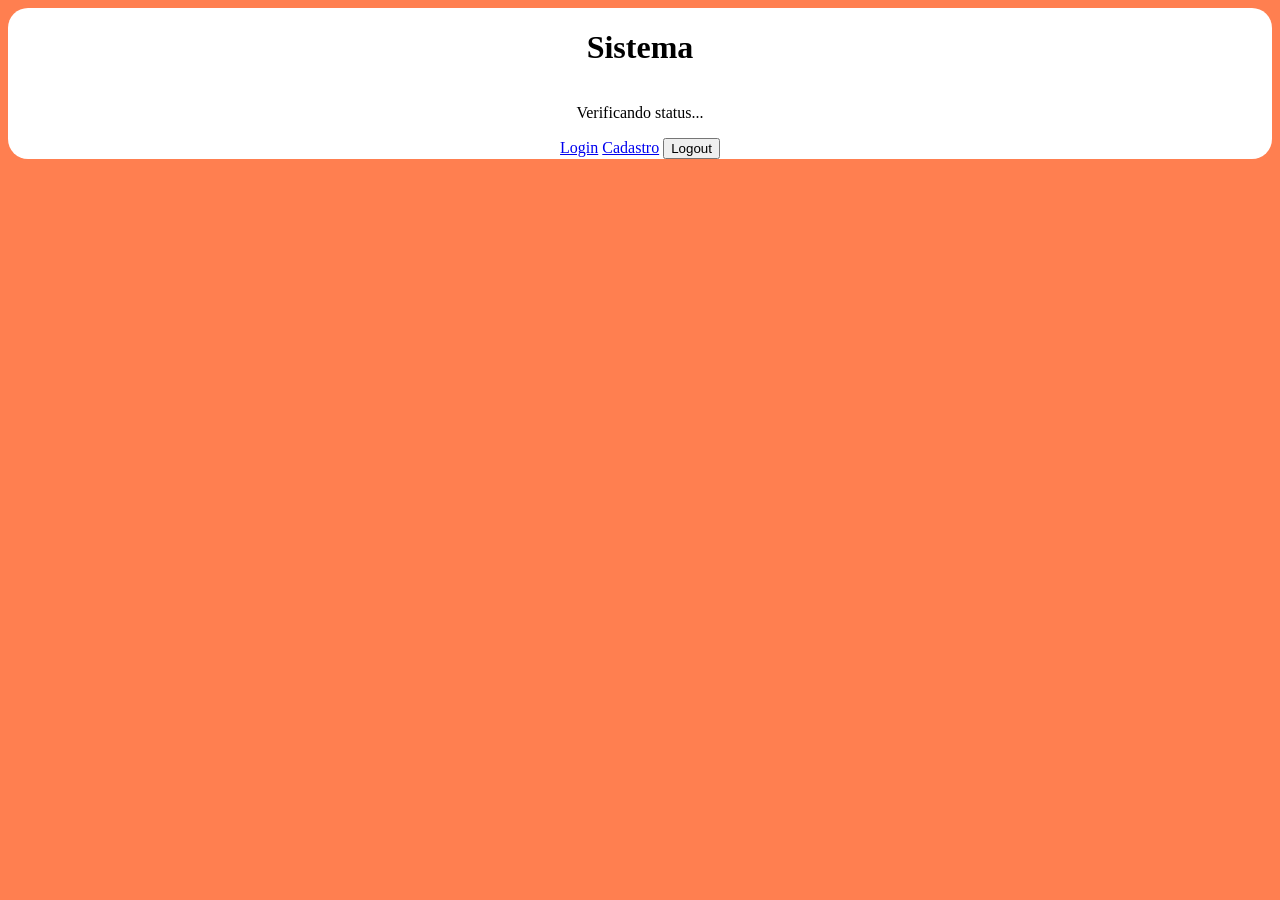
==== login-site/index.html @ e116437c "Criação de um site de login" ====
<!DOCTYPE html>
<html lang="pt-br">
<head>
    <meta charset="UTF-8">
    <meta name="viewport" content="width=device-width, initial-scale=1.0">
    <title>Document</title>
    <link rel="stylesheet" href="style.css">
</head>
<body>
    <main class="container">

        <h1>Sistema</h1>

        <p id="status">Verificando status...</p>

        <div class="actions">
            <a href="login.html">Login</a>
            <a href="Registro.html">Cadastro</a>
            <button id="logoutBtn">Logout</button>
        </div>

    </main>
    <script src="scripts/app-local.js"></script>
</body>
</html>
---- login-site/style.css ----
.container {
    display: flex;
    flex-direction: column;
    align-items: center;
    justify-content: center;
    width: 100%;
    height: 100%;
    background-color: rgb(255, 255, 255);
    border-radius: 20px;
}
body {
    background-color: coral;
}
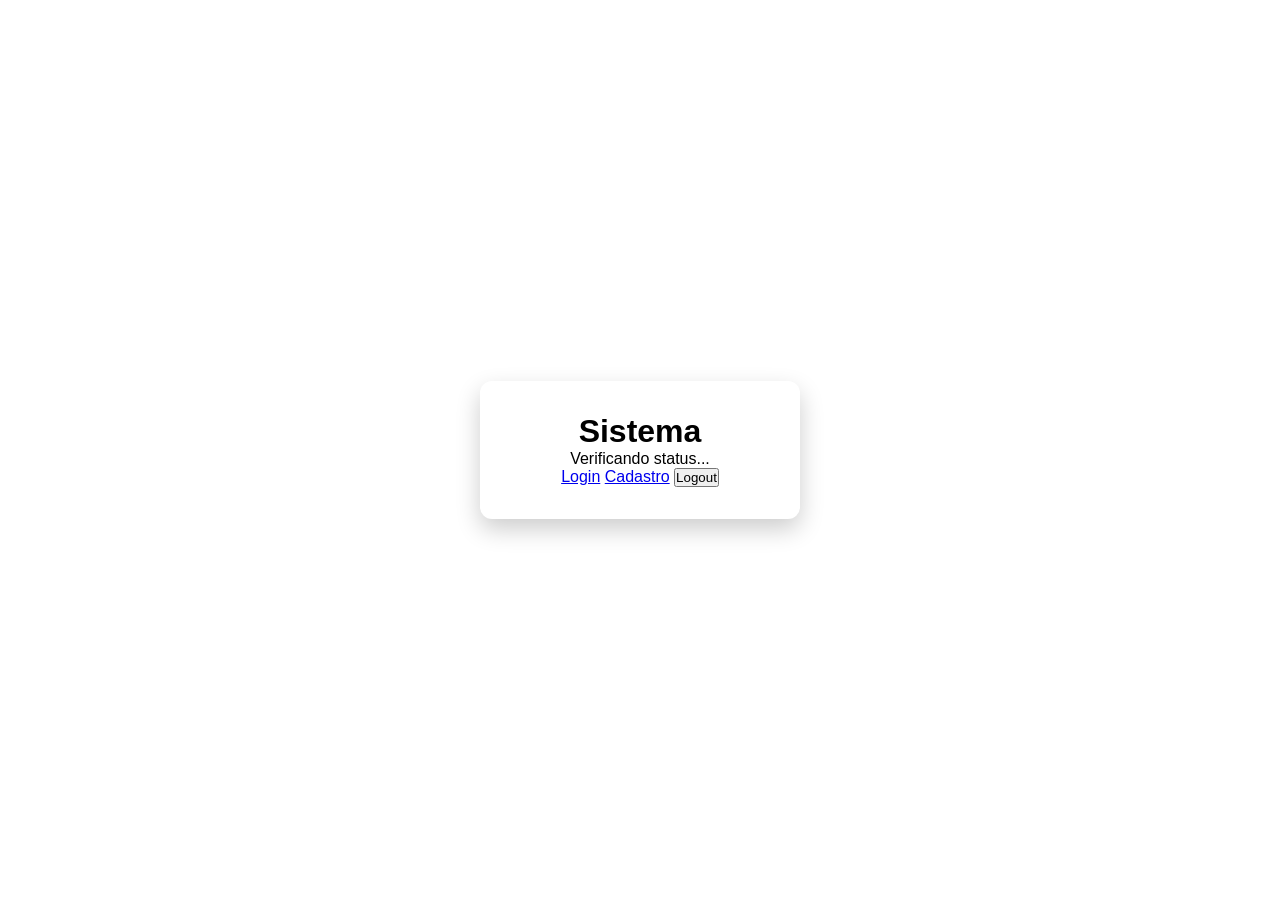
==== commit 419b2ba7: "adicionando e atualizando os arquivos do site de login" ====
--- a/login-site/index.html
+++ b/login-site/index.html
@@ -4,7 +4,7 @@
     <meta charset="UTF-8">
     <meta name="viewport" content="width=device-width, initial-scale=1.0">
     <title>Document</title>
-    <link rel="stylesheet" href="style.css">
+    <link rel="stylesheet" href="styles/style.css">
 </head>
 <body>
     <main class="container">
--- a/login-site/styles/style.css
+++ b/login-site/styles/style.css
@@ -0,0 +1,26 @@
+*{
+    margin: 0;
+    padding: 0;
+    box-sizing: border-box;
+    font-family: 'Segoe UI', sans-serif;
+}
+body {
+    height: 100vh;
+    display: flex;
+    justify-content: center;
+    align-items: center;
+    height: 100vh;
+    background-color: linear-gradient(135deg, #4fac4f, #00f2fe);
+}
+.container {
+    background-color: white;
+    padding: 2rem;
+    border-radius: 12px;
+    box-shadow: 0 10px 25px rgba(0, 0, 0, 0.2);
+    width: 320px;
+    text-align: center;
+    transition: 0.3s;
+}
+.container:hover {
+    transform: scale(1.02);
+}
